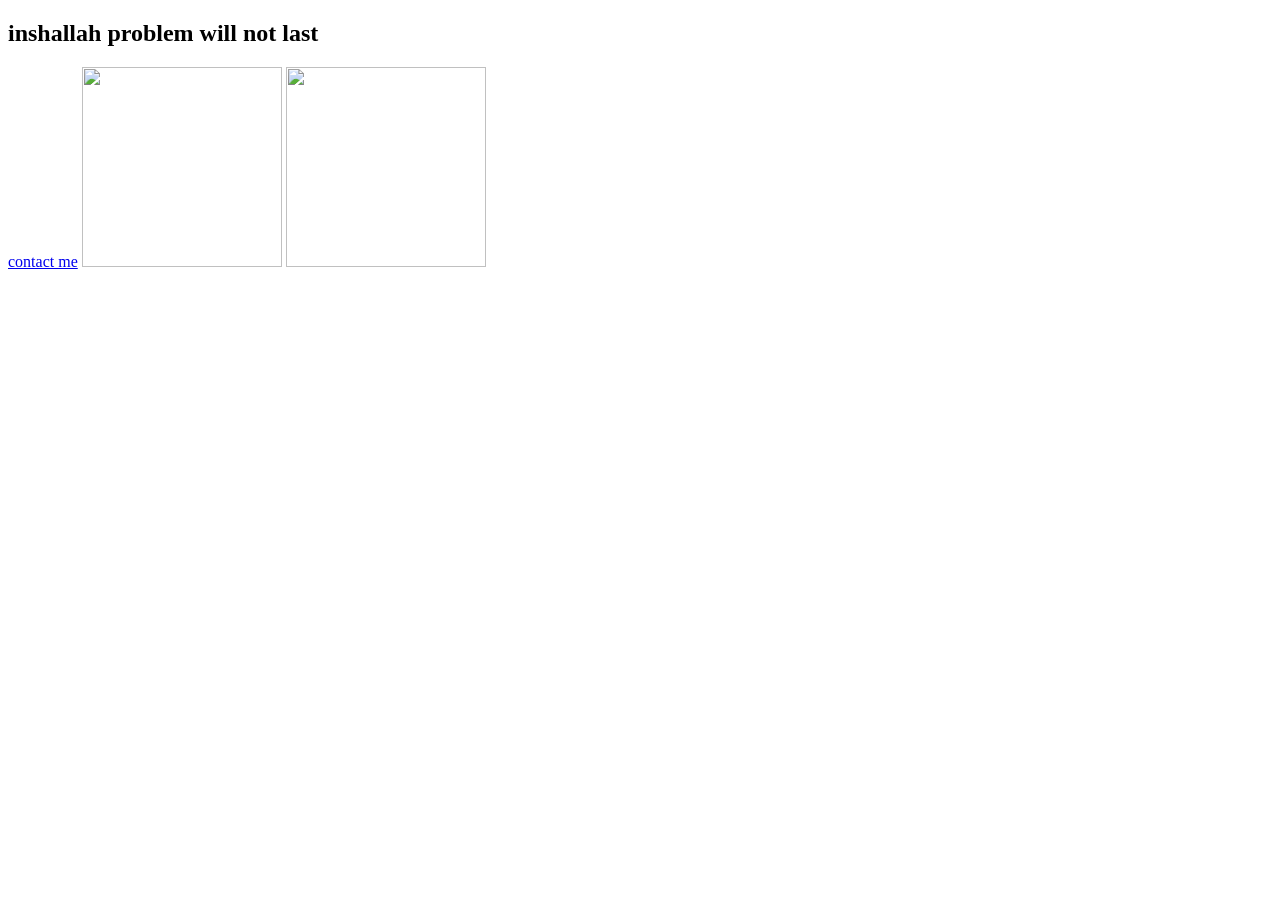
==== index.html @ 0fe467db "first commit" ====
<!DOCTYPE html>
<html lang="en">
<head>
    <meta charset="UTF-8">
    <meta http-equiv="X-UA-Compatible" content="IE=edge">
    <meta name="viewport" content="width=device-width, initial-scale=1.0">
    <title>Document</title>
</head>
<body>
    <h2>inshallah problem will not last</h2>
    <a href="contact.html">contact me</a>
    <img width="200px" height="200px" src="\saidur\P.HERO\github\my-third-github\images/06.jpg" alt="">
    <img width="200px" height="200px" src="\saidur\P.HERO\github\my-third-github\images/05.jpg" alt="">
    
</body>
</html>
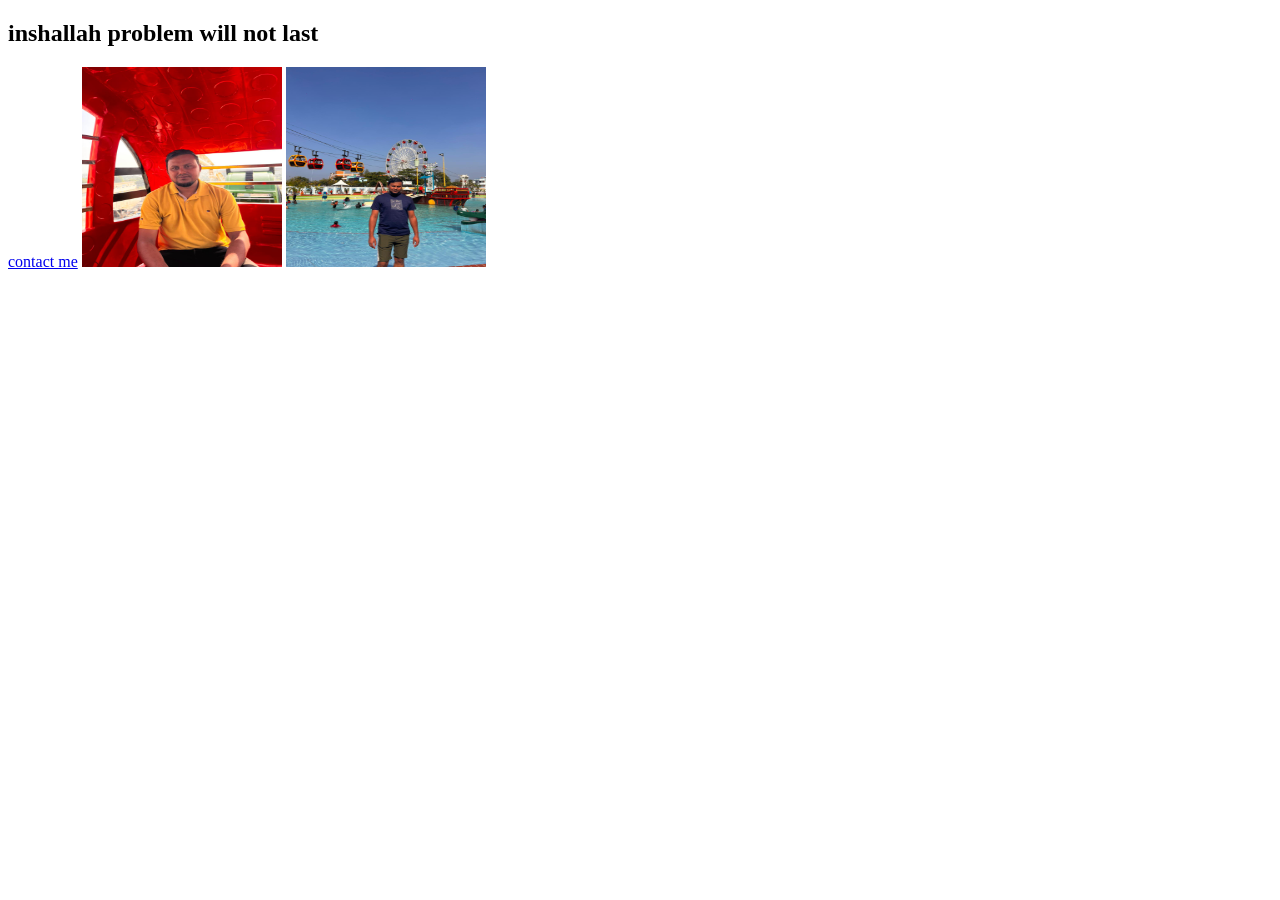
==== commit cdf0f1bc: "my imges" ====
--- a/index.html
+++ b/index.html
@@ -9,8 +9,8 @@
 <body>
     <h2>inshallah problem will not last</h2>
     <a href="contact.html">contact me</a>
-    <img width="200px" height="200px" src="\saidur\P.HERO\github\my-third-github\images/06.jpg" alt="">
-    <img width="200px" height="200px" src="\saidur\P.HERO\github\my-third-github\images/05.jpg" alt="">
+    <img width="200px" height="200px" src="images/05.jpg" alt="">
+    <img width="200px" height="200px" src="images/06.jpg" alt="">
     
 </body>
 </html>
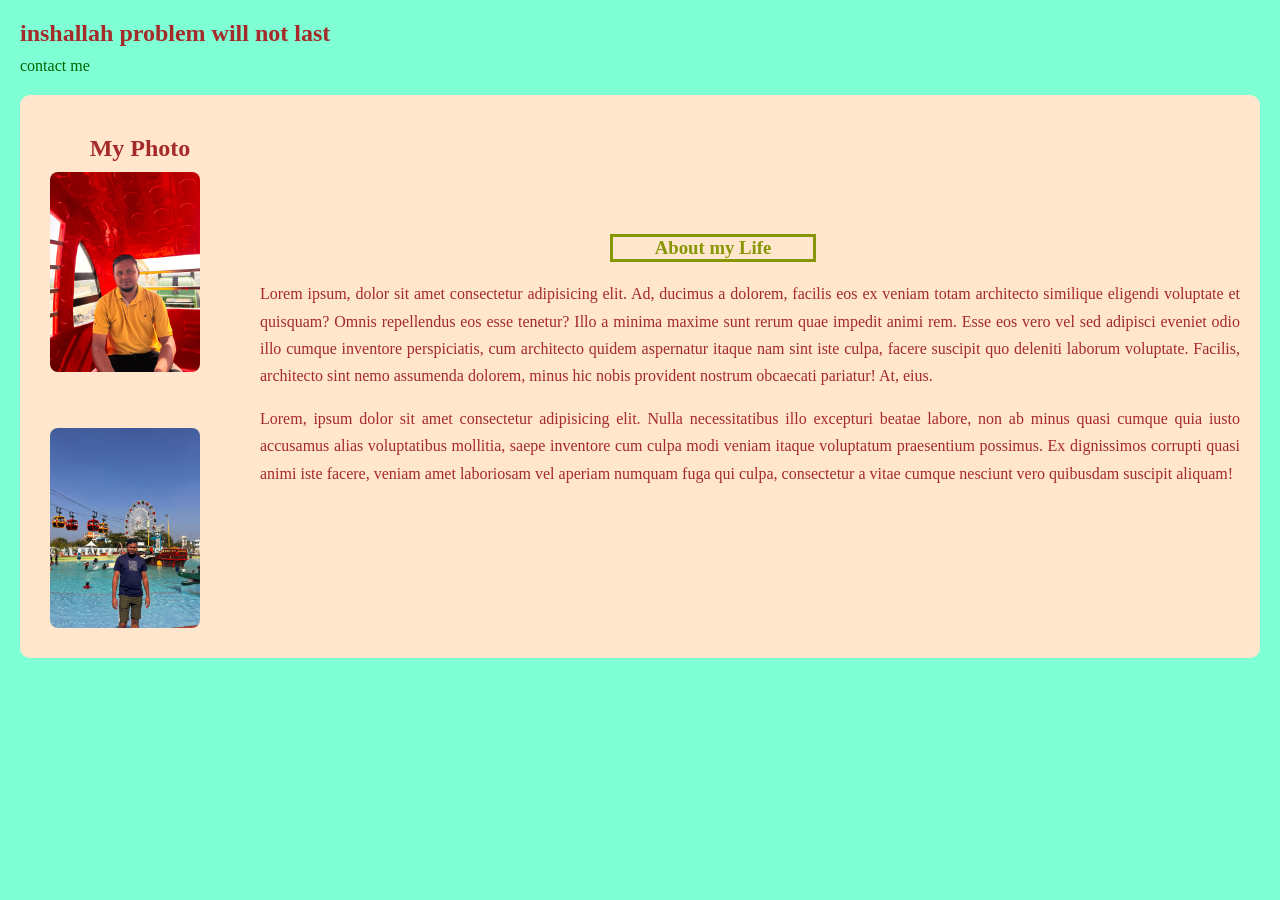
==== commit 786e2e35: "my happy div" ====
--- a/index.html
+++ b/index.html
@@ -5,12 +5,24 @@
     <meta http-equiv="X-UA-Compatible" content="IE=edge">
     <meta name="viewport" content="width=device-width, initial-scale=1.0">
     <title>Document</title>
+    <link rel="stylesheet" href="style.css">
 </head>
 <body>
     <h2>inshallah problem will not last</h2>
     <a href="contact.html">contact me</a>
-    <img width="200px" height="200px" src="images/05.jpg" alt="">
-    <img width="200px" height="200px" src="images/06.jpg" alt="">
+       <div class="profile-section">
+        <div class="photo-section">
+            <h2>My Photo</h2>
+            <img class="profile-photo" width="200px" height="200px" src="images/05.jpg" alt=""><br> <br>
+            <img class="profile-photo" width="300px" height="200px" src="images/06.jpg" alt="">
+                  </div>
+                         <div class="text-section">
+                            <h3>About my Life</h3>
+                    <p>Lorem ipsum, dolor sit amet consectetur adipisicing elit. Ad, ducimus a dolorem, facilis eos ex veniam totam architecto similique eligendi voluptate et quisquam? Omnis repellendus eos esse tenetur? Illo a minima maxime sunt rerum quae impedit animi rem. Esse eos vero vel sed adipisci eveniet odio illo cumque inventore perspiciatis, cum architecto quidem aspernatur itaque nam sint iste culpa, facere suscipit quo deleniti laborum voluptate. Facilis, architecto sint nemo assumenda dolorem, minus hic nobis provident nostrum obcaecati pariatur! At, eius.</p>
+                    <P>Lorem, ipsum dolor sit amet consectetur adipisicing elit. Nulla necessitatibus illo excepturi beatae labore, non ab minus quasi cumque quia iusto accusamus alias voluptatibus mollitia, saepe inventore cum culpa modi veniam itaque voluptatum praesentium possimus. Ex dignissimos corrupti quasi animi iste facere, veniam amet laboriosam vel aperiam numquam fuga qui culpa, consectetur a vitae cumque nesciunt vero quibusdam suscipit aliquam!</P>
+                  </div>
+        
+    </div>
     
 </body>
 </html>
--- a/style.css
+++ b/style.css
@@ -0,0 +1,65 @@
+body {
+    font-family: Georgia, 'Times New Roman', Times, serif;
+    margin: 20px;
+    background-color: aquamarine;
+    color: brown;
+}
+
+h2 {
+    font: bold;
+    margin-bottom: 10px;
+}
+ 
+h3 {
+
+    border-style: solid;
+    color: rgb(135, 150, 5);
+    width: 200px;
+    margin-left: 350px;
+
+}
+
+a {
+    display: inline-block;
+    margin-bottom: 20px;
+    text-decoration: none;
+    color: darkgreen;
+}
+
+.profile-section {
+    display: flex;
+    background-color: #ffe6cc;
+    padding: 20px;
+    border-radius: 10px;
+    gap: 20px;
+    align-items: flex-start;
+}
+
+.photo-section {
+    flex: 0 0 200px;
+    text-align: center;
+}
+
+.photo-section h3 {
+    margin-bottom: 10px;
+}
+
+.profile-photo {
+    width: 150px;
+    height: auto;
+    margin: 10px;
+    border-radius: 8px;
+    display: block;
+}
+
+.text-section {
+    flex: 1;
+  text-align: center;
+  margin-top: 100px;
+  
+}
+
+.text-section P {
+    text-align: justify;
+    line-height: 1.7;
+}
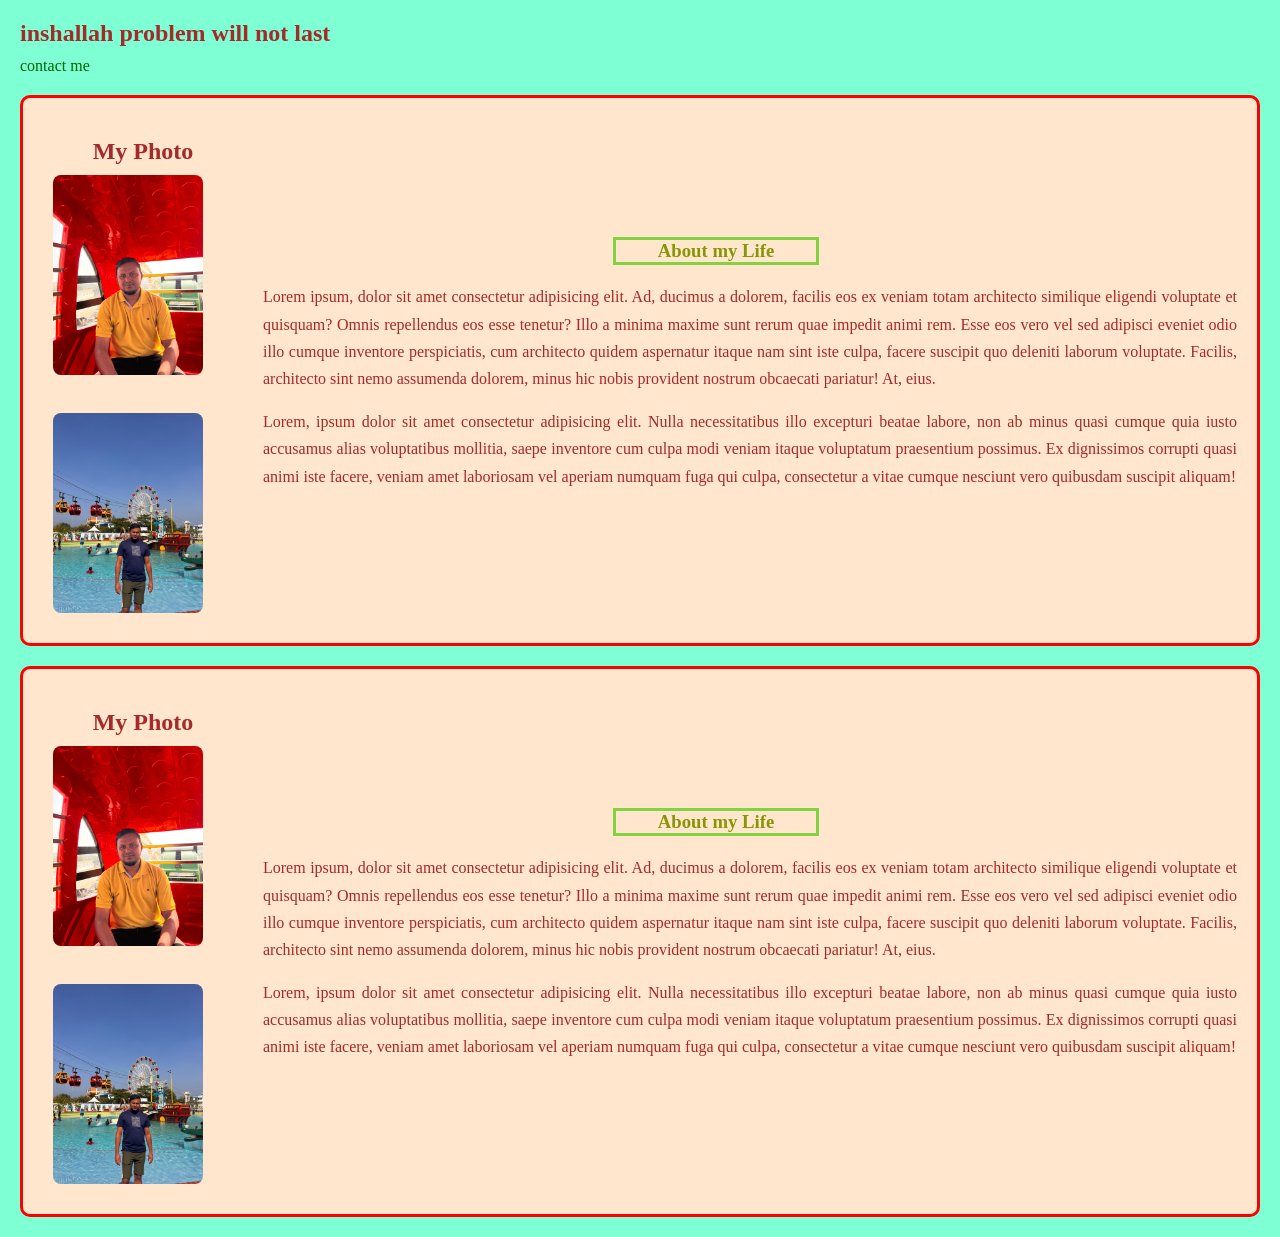
==== commit e1aa2d95: "continue my html" ====
--- a/index.html
+++ b/index.html
@@ -13,7 +13,7 @@
        <div class="profile-section">
         <div class="photo-section">
             <h2>My Photo</h2>
-            <img class="profile-photo" width="200px" height="200px" src="images/05.jpg" alt=""><br> <br>
+            <img class="profile-photo" width="200px" height="200px" src="images/05.jpg" alt=""><br>
             <img class="profile-photo" width="300px" height="200px" src="images/06.jpg" alt="">
                   </div>
                          <div class="text-section">
@@ -21,7 +21,19 @@
                     <p>Lorem ipsum, dolor sit amet consectetur adipisicing elit. Ad, ducimus a dolorem, facilis eos ex veniam totam architecto similique eligendi voluptate et quisquam? Omnis repellendus eos esse tenetur? Illo a minima maxime sunt rerum quae impedit animi rem. Esse eos vero vel sed adipisci eveniet odio illo cumque inventore perspiciatis, cum architecto quidem aspernatur itaque nam sint iste culpa, facere suscipit quo deleniti laborum voluptate. Facilis, architecto sint nemo assumenda dolorem, minus hic nobis provident nostrum obcaecati pariatur! At, eius.</p>
                     <P>Lorem, ipsum dolor sit amet consectetur adipisicing elit. Nulla necessitatibus illo excepturi beatae labore, non ab minus quasi cumque quia iusto accusamus alias voluptatibus mollitia, saepe inventore cum culpa modi veniam itaque voluptatum praesentium possimus. Ex dignissimos corrupti quasi animi iste facere, veniam amet laboriosam vel aperiam numquam fuga qui culpa, consectetur a vitae cumque nesciunt vero quibusdam suscipit aliquam!</P>
                   </div>
-        
+    </div>
+
+    <div class="profile-section">
+        <div class="photo-section">
+            <h2>My Photo</h2>
+            <img class="profile-photo" width="200px" height="200px" src="images/05.jpg" alt=""><br>
+            <img class="profile-photo" width="300px" height="200px" src="images/06.jpg" alt="">
+                  </div>
+                         <div class="text-section">
+                            <h3>About my Life</h3>
+                    <p>Lorem ipsum, dolor sit amet consectetur adipisicing elit. Ad, ducimus a dolorem, facilis eos ex veniam totam architecto similique eligendi voluptate et quisquam? Omnis repellendus eos esse tenetur? Illo a minima maxime sunt rerum quae impedit animi rem. Esse eos vero vel sed adipisci eveniet odio illo cumque inventore perspiciatis, cum architecto quidem aspernatur itaque nam sint iste culpa, facere suscipit quo deleniti laborum voluptate. Facilis, architecto sint nemo assumenda dolorem, minus hic nobis provident nostrum obcaecati pariatur! At, eius.</p>
+                    <P>Lorem, ipsum dolor sit amet consectetur adipisicing elit. Nulla necessitatibus illo excepturi beatae labore, non ab minus quasi cumque quia iusto accusamus alias voluptatibus mollitia, saepe inventore cum culpa modi veniam itaque voluptatum praesentium possimus. Ex dignissimos corrupti quasi animi iste facere, veniam amet laboriosam vel aperiam numquam fuga qui culpa, consectetur a vitae cumque nesciunt vero quibusdam suscipit aliquam!</P>
+                  </div>
     </div>
     
 </body>
--- a/style.css
+++ b/style.css
@@ -13,6 +13,7 @@
 h3 {
 
     border-style: solid;
+    border-color: rgb(130, 211, 64);
     color: rgb(135, 150, 5);
     width: 200px;
     margin-left: 350px;
@@ -33,6 +34,10 @@
     border-radius: 10px;
     gap: 20px;
     align-items: flex-start;
+    border-style: solid;
+    border-color: red;
+    margin-bottom: 20px;
+
 }
 
 .photo-section {
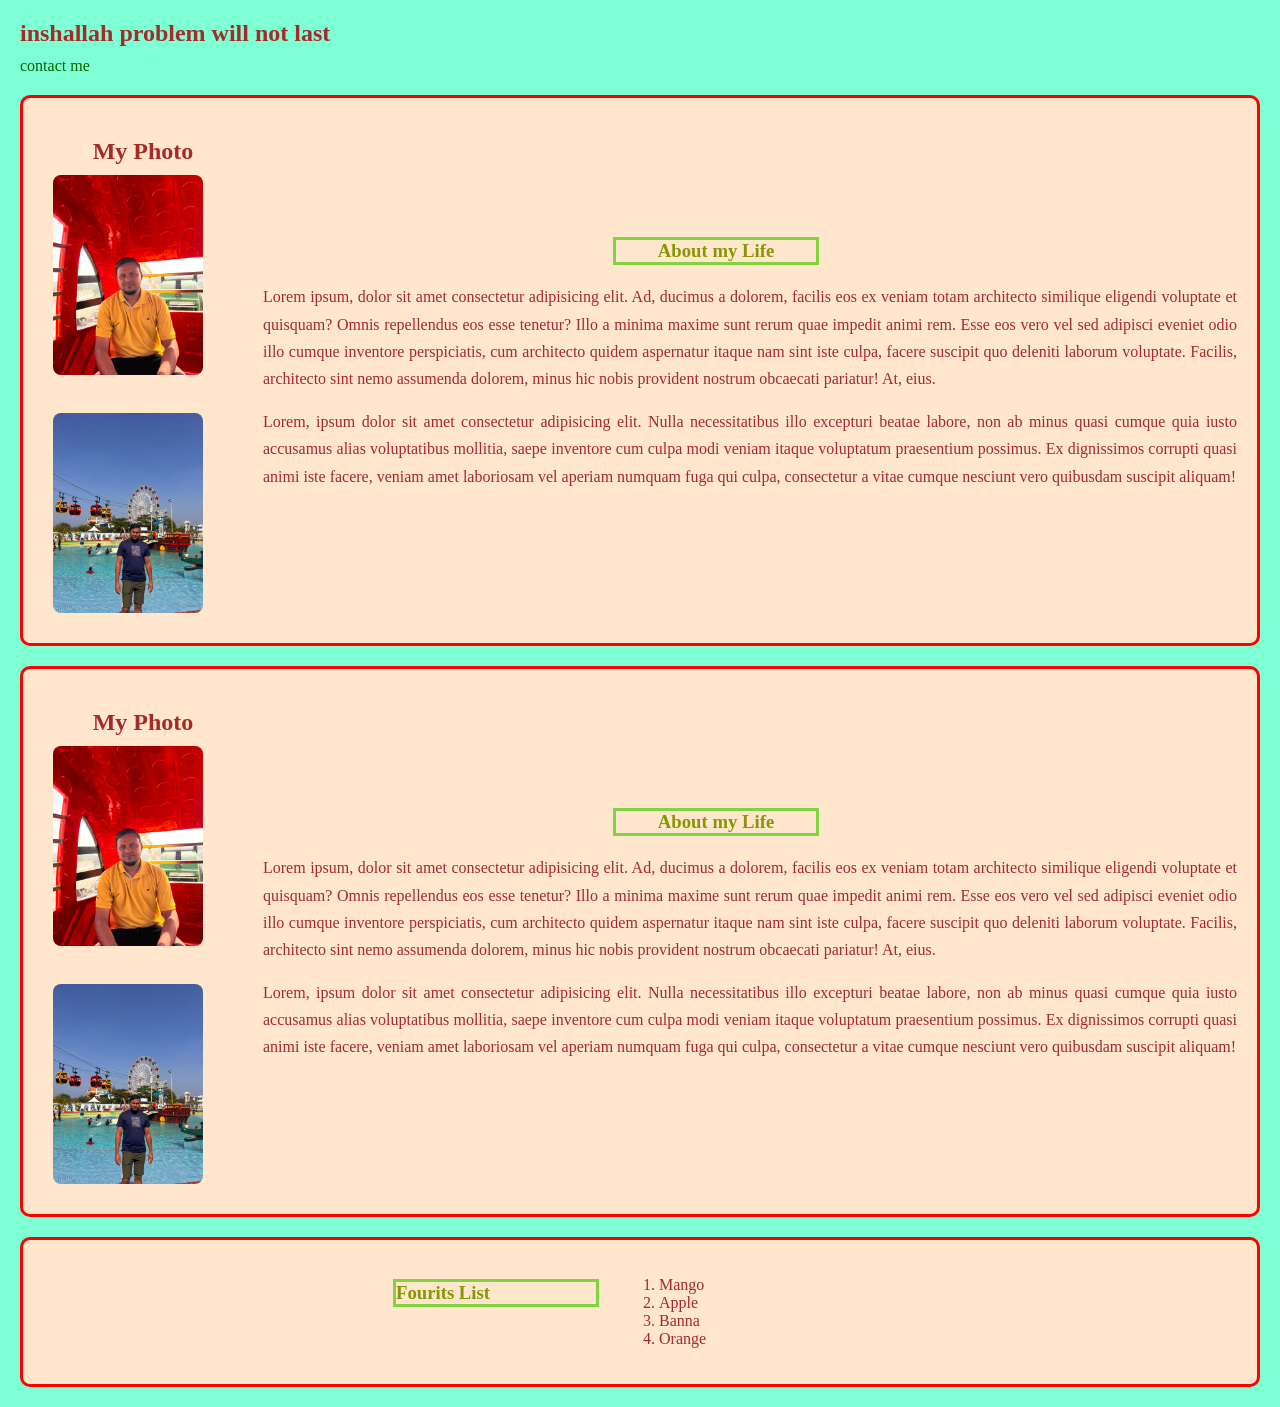
==== commit 9bcc1889: "my github work" ====
--- a/index.html
+++ b/index.html
@@ -1,5 +1,6 @@
 <!DOCTYPE html>
 <html lang="en">
+
 <head>
     <meta charset="UTF-8">
     <meta http-equiv="X-UA-Compatible" content="IE=edge">
@@ -7,20 +8,30 @@
     <title>Document</title>
     <link rel="stylesheet" href="style.css">
 </head>
+
 <body>
     <h2>inshallah problem will not last</h2>
     <a href="contact.html">contact me</a>
-       <div class="profile-section">
+    <div class="profile-section">
         <div class="photo-section">
             <h2>My Photo</h2>
             <img class="profile-photo" width="200px" height="200px" src="images/05.jpg" alt=""><br>
             <img class="profile-photo" width="300px" height="200px" src="images/06.jpg" alt="">
-                  </div>
-                         <div class="text-section">
-                            <h3>About my Life</h3>
-                    <p>Lorem ipsum, dolor sit amet consectetur adipisicing elit. Ad, ducimus a dolorem, facilis eos ex veniam totam architecto similique eligendi voluptate et quisquam? Omnis repellendus eos esse tenetur? Illo a minima maxime sunt rerum quae impedit animi rem. Esse eos vero vel sed adipisci eveniet odio illo cumque inventore perspiciatis, cum architecto quidem aspernatur itaque nam sint iste culpa, facere suscipit quo deleniti laborum voluptate. Facilis, architecto sint nemo assumenda dolorem, minus hic nobis provident nostrum obcaecati pariatur! At, eius.</p>
-                    <P>Lorem, ipsum dolor sit amet consectetur adipisicing elit. Nulla necessitatibus illo excepturi beatae labore, non ab minus quasi cumque quia iusto accusamus alias voluptatibus mollitia, saepe inventore cum culpa modi veniam itaque voluptatum praesentium possimus. Ex dignissimos corrupti quasi animi iste facere, veniam amet laboriosam vel aperiam numquam fuga qui culpa, consectetur a vitae cumque nesciunt vero quibusdam suscipit aliquam!</P>
-                  </div>
+        </div>
+        <div class="text-section">
+            <h3>About my Life</h3>
+            <p>Lorem ipsum, dolor sit amet consectetur adipisicing elit. Ad, ducimus a dolorem, facilis eos ex veniam
+                totam architecto similique eligendi voluptate et quisquam? Omnis repellendus eos esse tenetur? Illo a
+                minima maxime sunt rerum quae impedit animi rem. Esse eos vero vel sed adipisci eveniet odio illo cumque
+                inventore perspiciatis, cum architecto quidem aspernatur itaque nam sint iste culpa, facere suscipit quo
+                deleniti laborum voluptate. Facilis, architecto sint nemo assumenda dolorem, minus hic nobis provident
+                nostrum obcaecati pariatur! At, eius.</p>
+            <P>Lorem, ipsum dolor sit amet consectetur adipisicing elit. Nulla necessitatibus illo excepturi beatae
+                labore, non ab minus quasi cumque quia iusto accusamus alias voluptatibus mollitia, saepe inventore cum
+                culpa modi veniam itaque voluptatum praesentium possimus. Ex dignissimos corrupti quasi animi iste
+                facere, veniam amet laboriosam vel aperiam numquam fuga qui culpa, consectetur a vitae cumque nesciunt
+                vero quibusdam suscipit aliquam!</P>
+        </div>
     </div>
 
     <div class="profile-section">
@@ -28,13 +39,33 @@
             <h2>My Photo</h2>
             <img class="profile-photo" width="200px" height="200px" src="images/05.jpg" alt=""><br>
             <img class="profile-photo" width="300px" height="200px" src="images/06.jpg" alt="">
-                  </div>
-                         <div class="text-section">
-                            <h3>About my Life</h3>
-                    <p>Lorem ipsum, dolor sit amet consectetur adipisicing elit. Ad, ducimus a dolorem, facilis eos ex veniam totam architecto similique eligendi voluptate et quisquam? Omnis repellendus eos esse tenetur? Illo a minima maxime sunt rerum quae impedit animi rem. Esse eos vero vel sed adipisci eveniet odio illo cumque inventore perspiciatis, cum architecto quidem aspernatur itaque nam sint iste culpa, facere suscipit quo deleniti laborum voluptate. Facilis, architecto sint nemo assumenda dolorem, minus hic nobis provident nostrum obcaecati pariatur! At, eius.</p>
-                    <P>Lorem, ipsum dolor sit amet consectetur adipisicing elit. Nulla necessitatibus illo excepturi beatae labore, non ab minus quasi cumque quia iusto accusamus alias voluptatibus mollitia, saepe inventore cum culpa modi veniam itaque voluptatum praesentium possimus. Ex dignissimos corrupti quasi animi iste facere, veniam amet laboriosam vel aperiam numquam fuga qui culpa, consectetur a vitae cumque nesciunt vero quibusdam suscipit aliquam!</P>
-                  </div>
+        </div>
+        <div class="text-section">
+            <h3>About my Life</h3>
+            <p>Lorem ipsum, dolor sit amet consectetur adipisicing elit. Ad, ducimus a dolorem, facilis eos ex veniam
+                totam architecto similique eligendi voluptate et quisquam? Omnis repellendus eos esse tenetur? Illo a
+                minima maxime sunt rerum quae impedit animi rem. Esse eos vero vel sed adipisci eveniet odio illo cumque
+                inventore perspiciatis, cum architecto quidem aspernatur itaque nam sint iste culpa, facere suscipit quo
+                deleniti laborum voluptate. Facilis, architecto sint nemo assumenda dolorem, minus hic nobis provident
+                nostrum obcaecati pariatur! At, eius.</p>
+            <P>Lorem, ipsum dolor sit amet consectetur adipisicing elit. Nulla necessitatibus illo excepturi beatae
+                labore, non ab minus quasi cumque quia iusto accusamus alias voluptatibus mollitia, saepe inventore cum
+                culpa modi veniam itaque voluptatum praesentium possimus. Ex dignissimos corrupti quasi animi iste
+                facere, veniam amet laboriosam vel aperiam numquam fuga qui culpa, consectetur a vitae cumque nesciunt
+                vero quibusdam suscipit aliquam!</P>
+        </div>
     </div>
-    
+
+    <div class="profile-section">
+        <h3>Fourits List</h3>
+        <ol>
+            <li>Mango</li>
+            <li>Apple</li>
+            <li>Banna</li>
+            <li>Orange</li>
+        </ol>
+    </div>
+
 </body>
+
 </html>
